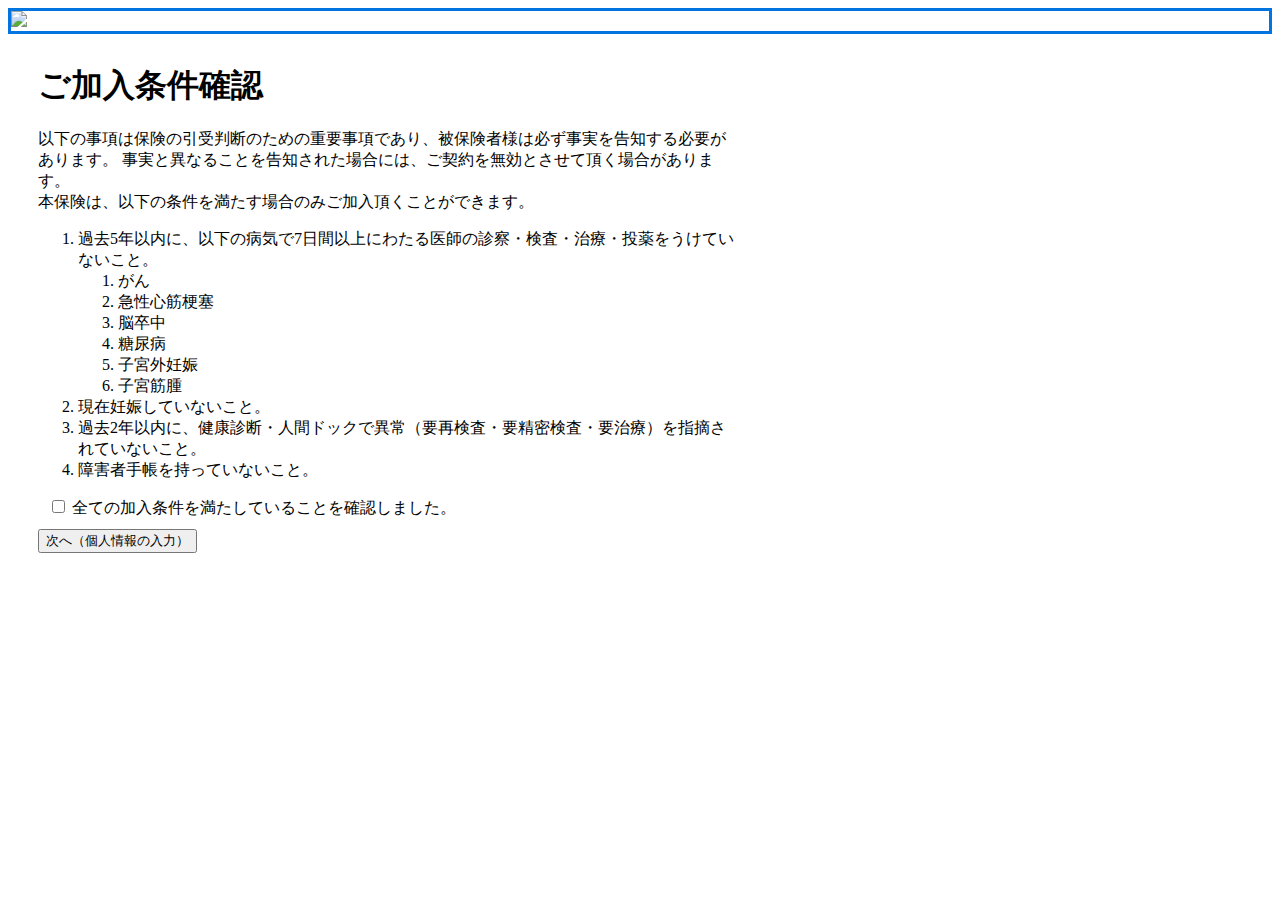
==== src/main/resources/template/acceptanceFuture.html @ 9f1388e0 "acceptanceページを独立させて、追加・管理しやすくしました。 あとはtopページにタブ機能を作ろうとしてます。" ====
<!DOCTYPE html>
<html xmlns:th="http://www.thymeleaf.org">
<head>
    <title>ご加入条件確認</title>

    <link rel="stylesheet" th:href="@{http://fonts.googleapis.com/css?family=Exo:900}"/>
    <link rel="stylesheet"
          th:href="@{https://cdn.jsdelivr.net/semantic-ui/2.2.6/semantic.min.css}"/>
    <link rel="stylesheet" th:href="@{/css/main.css}">
</head>
<body>

<nav th:insert="header.html :: header"></nav>

<div class="full height image">
    <div class="ui main container">
        <div class="ui information container">
            <div class="acceptance-icon" style="border:solid 3px #0174DF;" th:if="${insOrder.insuranceType.equals('future')}">
                <img src="/img/icon_future.png">
            </div>
            <div class="ui middle center aligned grid">
                <div class="ui segment metrixir" style="width: 700px;margin: 30px;">
                    <h1 class="ui aligned header teal center">ご加入条件確認</h1>

                    <form class="ui form" method="post" action="/action/order/inputUser">

                        <div class="ui statement">
                            以下の事項は保険の引受判断のための重要事項であり、被保険者様は必ず事実を告知する必要があります。
                            事実と異なることを告知された場合には、ご契約を無効とさせて頂く場合があります。
                        </div>

                        <div class="ui info message">
                            <div class="header">本保険は、以下の条件を満たす場合のみご加入頂くことができます。</div>
                            <ol class="ui list">
                                <li value="●">過去5年以内に、以下の病気で7日間以上にわたる医師の診察・検査・治療・投薬をうけていないこと。</li>
                                <ol>
                                    <li value="－">がん</li>
                                    <li value="－">急性心筋梗塞</li>
                                    <li value="－">脳卒中</li>
                                    <li value="－">糖尿病</li>
                                    <li value="－" th:if="${insOrder.insuranceType.equals('treatLady')}">子宮外妊娠</li>
                                    <li value="－" th:if="${insOrder.insuranceType.equals('treatLady')}">子宮筋腫</li>
                                </ol>
                                <li value="●" th:if="${insOrder.insuranceType.equals('treatLady')}">現在妊娠していないこと。</li>
                                <li value="●">過去2年以内に、健康診断・人間ドックで異常（要再検査・要精密検査・要治療）を指摘されていないこと。</li>
                                <li value="●">障害者手帳を持っていないこと。</li>

                            </ol>
                        </div>

                        <div class="ui checkbox" style="margin: 10px;">
                            <input type="checkbox" name="acceptance" th:value="1"/>
                            <label>全ての加入条件を満たしていることを確認しました。</label>
                        </div>

                        <button class="ui fluid teal button">次へ（個人情報の入力）</button>
                    </form>
                </div>
            </div>
        </div>
    </div>
</div>
</body>
</html>
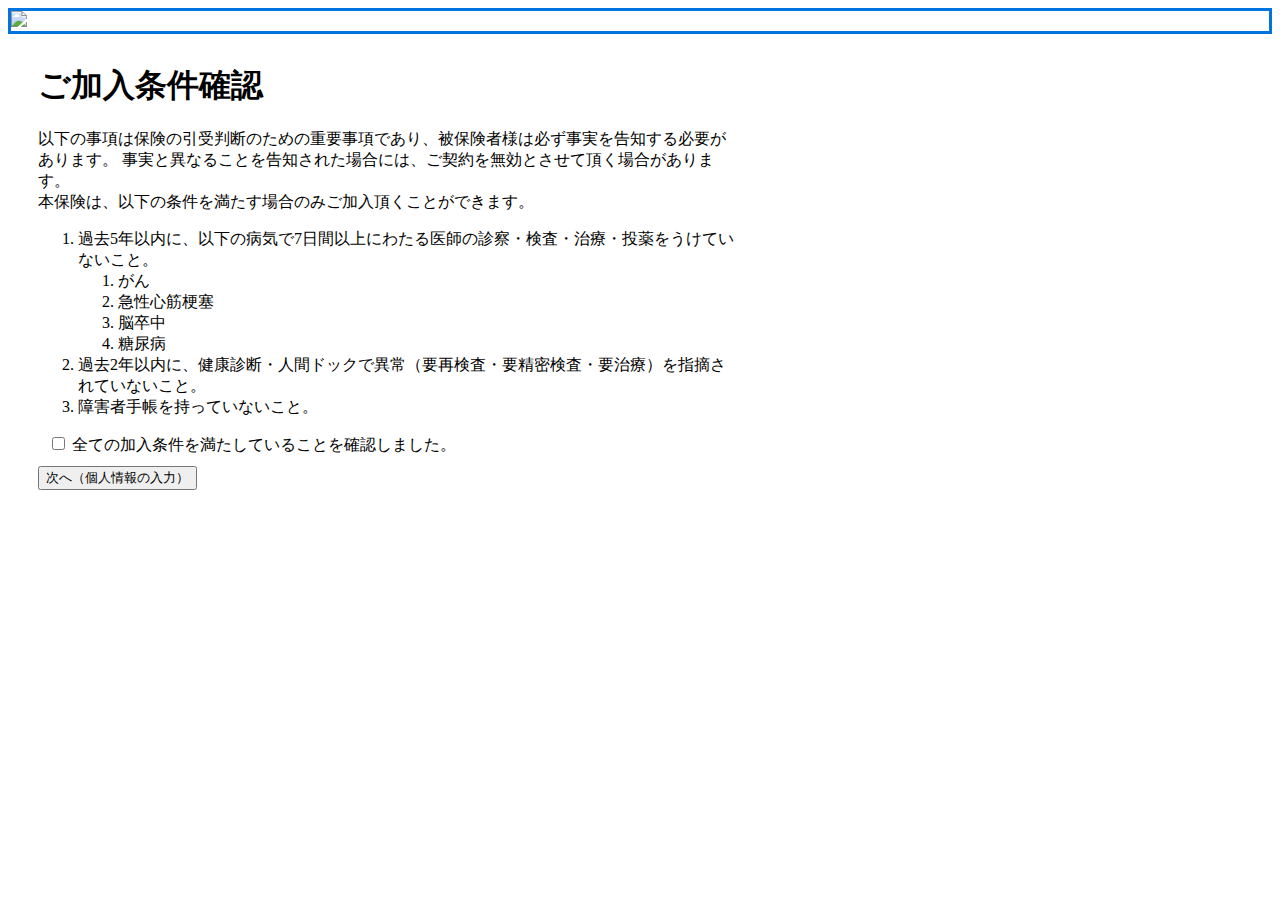
==== commit 690aee55: "acceptance系ファイルの要らないif文を無くしました。" ====
--- a/src/main/resources/template/acceptanceFuture.html
+++ b/src/main/resources/template/acceptanceFuture.html
@@ -38,10 +38,7 @@
                                     <li value="－">急性心筋梗塞</li>
                                     <li value="－">脳卒中</li>
                                     <li value="－">糖尿病</li>
-                                    <li value="－" th:if="${insOrder.insuranceType.equals('treatLady')}">子宮外妊娠</li>
-                                    <li value="－" th:if="${insOrder.insuranceType.equals('treatLady')}">子宮筋腫</li>
                                 </ol>
-                                <li value="●" th:if="${insOrder.insuranceType.equals('treatLady')}">現在妊娠していないこと。</li>
                                 <li value="●">過去2年以内に、健康診断・人間ドックで異常（要再検査・要精密検査・要治療）を指摘されていないこと。</li>
                                 <li value="●">障害者手帳を持っていないこと。</li>
 
